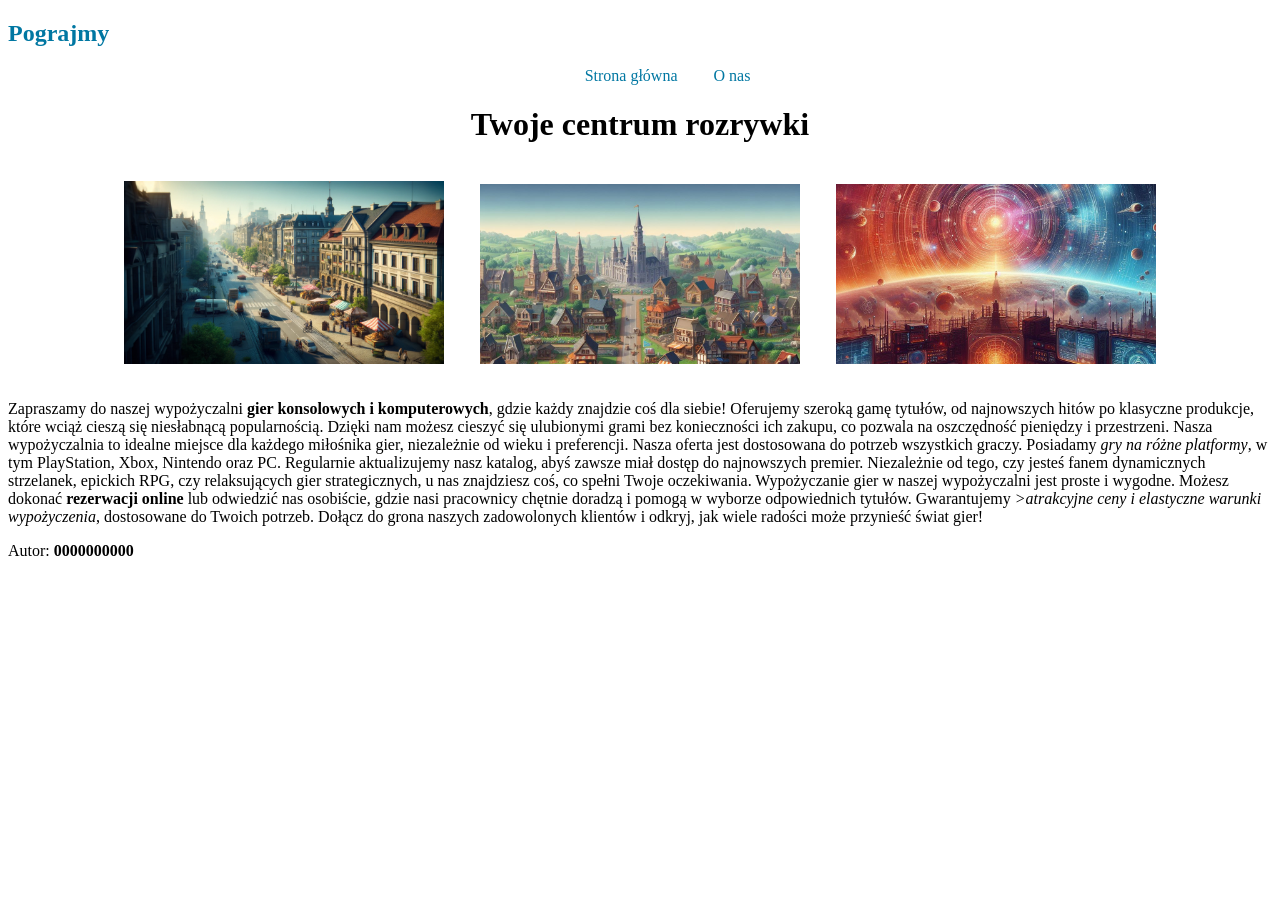
==== onas.html @ ff4660d7 "Add initial HTML structure, CSS styles, and JavaScript file for game rental website - Created index." ====
<!DOCTYPE html>
<html lang="pl">
<head>
    <meta charset="UTF-8">
    <meta name="viewport" content="width=device-width, initial-scale=1.0">
    <link rel="stylesheet" href="styl_gier.css">
    <title>O nas | pograjmy</title>
</head>
<body>
    <header>
        <section class="s1">
            <h2><a href="index.html">Pograjmy</a></h2>
        </section>
        <section class="s2">
            <ul>
                <li><a href="index.html">Strona główna</a></li>
                <li><a href="onas.html">O nas</a></li>
            </ul>
        </section>
    </header>
    <main>
        <h1>Twoje centrum rozrywki</h1>
        <div>
            <img src="gra10.png">
            <img src="gra1.jpg">
            <img src="gra5.jpg">
        </div>
        <p>
            Zapraszamy do naszej wypożyczalni <strong>gier konsolowych i komputerowych</strong>, gdzie każdy znajdzie coś dla siebie! Oferujemy szeroką gamę tytułów, od najnowszych hitów po klasyczne produkcje, które wciąż cieszą się niesłabnącą popularnością. Dzięki nam możesz cieszyć się ulubionymi grami bez konieczności ich zakupu, co pozwala na oszczędność pieniędzy i przestrzeni. Nasza wypożyczalnia to idealne miejsce dla każdego miłośnika gier, niezależnie od wieku i preferencji.

            Nasza oferta jest dostosowana do potrzeb wszystkich graczy. Posiadamy <em>gry na różne platformy</em>, w tym PlayStation, Xbox, Nintendo oraz PC. Regularnie aktualizujemy nasz katalog, abyś zawsze miał dostęp do najnowszych premier. Niezależnie od tego, czy jesteś fanem dynamicznych strzelanek, epickich RPG, czy relaksujących gier strategicznych, u nas znajdziesz coś, co spełni Twoje oczekiwania.

            Wypożyczanie gier w naszej wypożyczalni jest proste i wygodne. Możesz dokonać <strong>rezerwacji online</strong> lub odwiedzić nas osobiście, gdzie nasi pracownicy chętnie doradzą i pomogą w wyborze odpowiednich tytułów. Gwarantujemy <em>>atrakcyjne ceny i elastyczne warunki wypożyczenia</em>, dostosowane do Twoich potrzeb. Dołącz do grona naszych zadowolonych klientów i odkryj, jak wiele radości może przynieść świat gier!
        </p>
    </main>
    <footer>
        <p>Autor: <strong>0000000000</strong></p>
    </footer>
    <script src="skrypty.js"></script>
</body>
</html>
---- styl_gier.css ----
* {
    font-family: 'Segoe UI', Tahoma;
}

.s1 {
    width: 40%;
}

.s2 {
    width: 60%;
    text-align: right;
}

ul {
    list-style: none;
}

li {
    display: inline;
}

a {
    color: #0077A2;
    text-decoration: none;
}

li a {
    padding: 1em;
}

h1 {
    text-align: center;
}

img {
    width: 20em;
    margin: 1em;
}

div {
    text-align: center;
}

img:hover {
    border: 3px dashed #E30613;
}
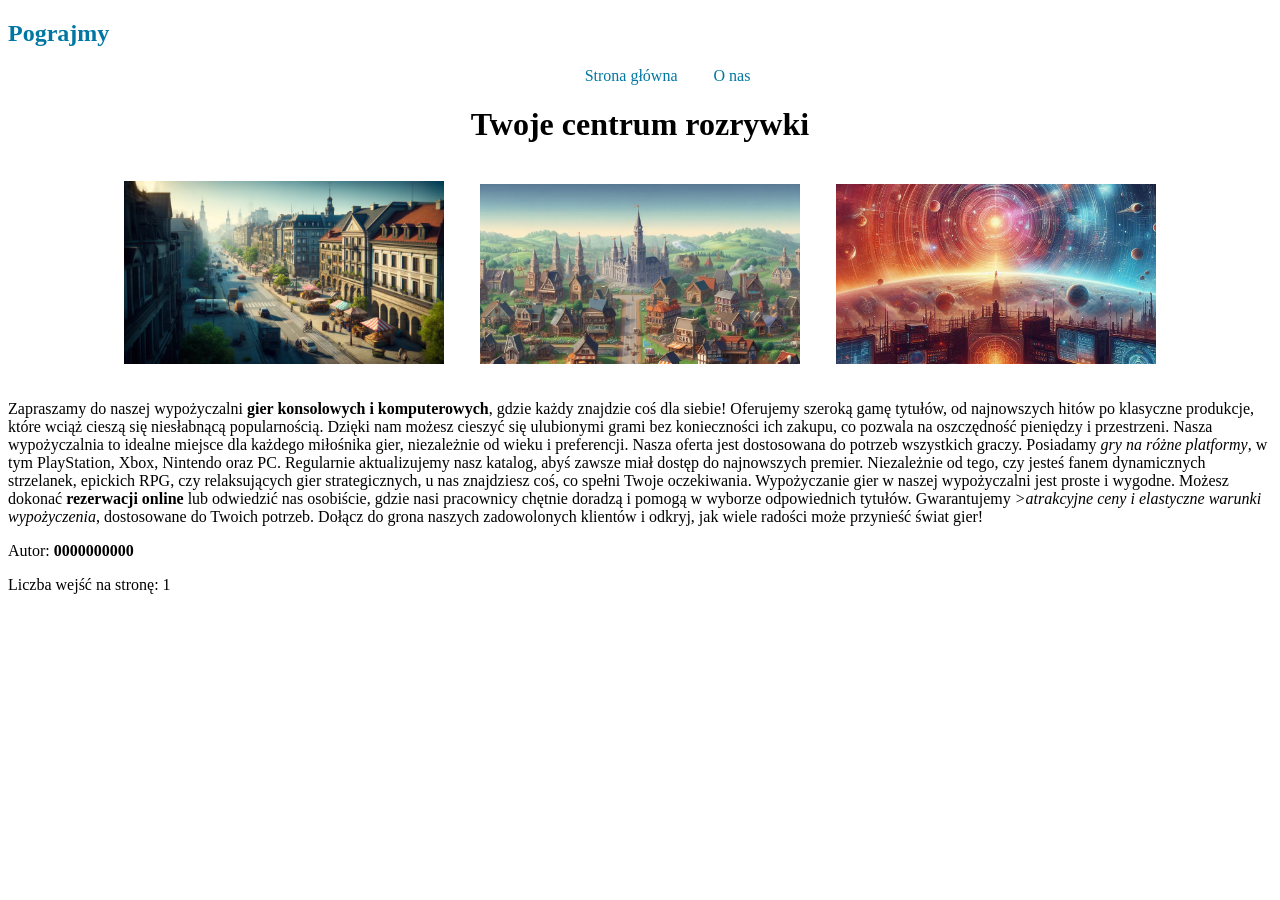
==== commit 5c06e3f4: "Add page visit counter functionality and display in footer" ====
--- a/onas.html
+++ b/onas.html
@@ -35,6 +35,7 @@
     </main>
     <footer>
         <p>Autor: <strong>0000000000</strong></p>
+        <p id="counterResult"></p>
     </footer>
     <script src="skrypty.js"></script>
 </body>
